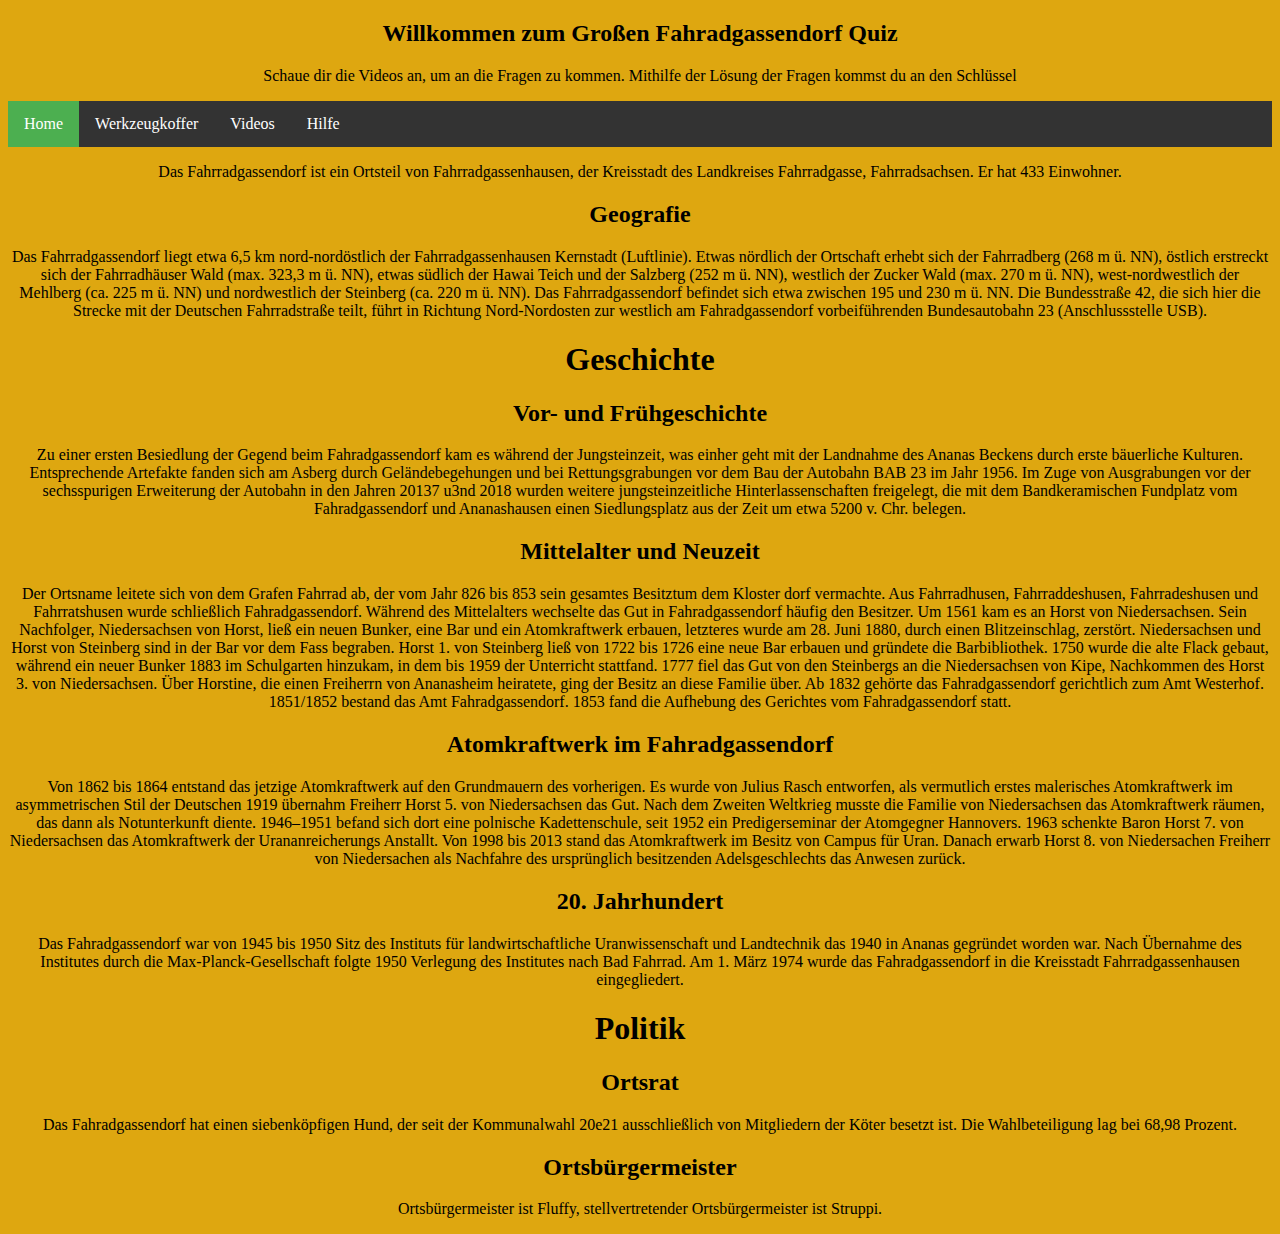
==== src/sites/index.html @ f3efbc8c "aufräumen" ====
<!DOCTYPE html>
<html lang="de">
<head>
    <meta charset="UTF-8">
    <meta http-equiv="X-UA-Compatible" content="IE=edge">
    <meta name="viewport" content="width=device-width, initial-scale=1.0">
    <title>	&#x1F6B2; Willkommen</title>
    <style>
ul {
  list-style-type: none;
  margin: 0;
  padding: 0;
  overflow: hidden;
  background-color: #333;
  position: -webkit-sticky; /* Safari */
  position: sticky;
  top: 0;
}

li {
  float: left;
}

li a {
  display: block;
  color: white;
  text-align: center;
  padding: 14px 16px;
  text-decoration: none;
}

li a:hover {
  background-color: #111;
}

.active {
  background-color: #4CAF50;
}
    </style>
</head>
<body bgcolor=#dea710>
  <div class="header">
    <center>
    <h2>Willkommen zum Großen Fahradgassendorf Quiz</h2>
    <p>Schaue dir die Videos an, um an die Fragen zu kommen. Mithilfe der Lösung der Fragen kommst du an den Schlüssel</p>
    </center>
  </div>
  
  <ul>
    <li><a class="active" href="index.html">Home</a></li>
    <li><a href="werkzeugkoffer.html">Werkzeugkoffer</a></li>
    <li><a href="videos.html">Videos</a></li>
    <li><a href="hilfe.html">Hilfe</a></li>
  </ul>
    <center>
        <p>Das Fahrradgassendorf ist ein Ortsteil von Fahrradgassenhausen, der Kreisstadt des Landkreises Fahrradgasse, Fahrradsachsen. Er hat 433 Einwohner.</p>
        <h2>Geografie</h2>
        <p>Das Fahrradgassendorf liegt etwa 6,5 km nord-nordöstlich der Fahrradgassenhausen Kernstadt (Luftlinie). Etwas nördlich der Ortschaft erhebt sich der Fahrradberg (268 m ü. NN), östlich erstreckt sich der Fahrradhäuser Wald (max. 323,3 m ü. NN), etwas südlich der Hawai Teich und der Salzberg (252 m ü. NN), westlich der Zucker Wald (max. 270 m ü. NN), west-nordwestlich der Mehlberg (ca. 225 m ü. NN) und nordwestlich der Steinberg (ca. 220 m ü. NN). Das Fahrradgassendorf befindet sich etwa zwischen 195 und 230 m ü. NN.

          Die Bundesstraße 42, die sich hier die Strecke mit der Deutschen Fahrradstraße teilt, führt in Richtung Nord-Nordosten zur westlich am Fahradgassendorf vorbeiführenden Bundesautobahn 23 (Anschlussstelle USB). </p>
        
          <h1>Geschichte</h1>
          <h2>Vor- und Frühgeschichte</h2>
          <p>Zu einer ersten Besiedlung der Gegend beim Fahradgassendorf kam es während der Jungsteinzeit, was einher geht mit der Landnahme des Ananas Beckens durch erste bäuerliche Kulturen. Entsprechende Artefakte fanden sich am Asberg durch Geländebegehungen und bei Rettungsgrabungen vor dem Bau der Autobahn BAB 23 im Jahr 1956. Im Zuge von Ausgrabungen vor der sechsspurigen Erweiterung der Autobahn in den Jahren 20137 u3nd 2018 wurden weitere jungsteinzeitliche Hinterlassenschaften freigelegt, die mit dem Bandkeramischen Fundplatz vom Fahradgassendorf und Ananashausen einen Siedlungsplatz aus der Zeit um etwa 5200 v. Chr. belegen.</p>

          <h2>Mittelalter und Neuzeit</h2>
          <p>Der Ortsname leitete sich von dem Grafen Fahrrad ab, der vom Jahr 826 bis 853 sein gesamtes Besitztum dem Kloster dorf vermachte. Aus Fahrradhusen, Fahrraddeshusen, Fahrradeshusen und Fahrratshusen wurde schließlich Fahradgassendorf. Während des Mittelalters wechselte das Gut in Fahradgassendorf häufig den Besitzer. Um 1561 kam es an Horst von Niedersachsen. Sein Nachfolger, Niedersachsen von Horst, ließ ein neuen Bunker, eine Bar und ein Atomkraftwerk erbauen, letzteres wurde am 28. Juni 1880, durch einen Blitzeinschlag, zerstört. Niedersachsen und Horst von Steinberg sind in der Bar vor dem Fass begraben. Horst 1. von Steinberg ließ von 1722 bis 1726 eine neue Bar erbauen und gründete die Barbibliothek. 1750 wurde die alte Flack gebaut, während ein neuer Bunker 1883 im Schulgarten hinzukam, in dem bis 1959 der Unterricht stattfand. 1777 fiel das Gut von den Steinbergs an die Niedersachsen von Kipe, Nachkommen des Horst 3. von Niedersachsen. Über Horstine, die einen Freiherrn von Ananasheim heiratete, ging der Besitz an diese Familie über. Ab 1832 gehörte das Fahradgassendorf gerichtlich zum Amt Westerhof. 1851/1852 bestand das Amt Fahradgassendorf. 1853 fand die Aufhebung des Gerichtes vom Fahradgassendorf statt.</p>


          <h2>Atomkraftwerk im Fahradgassendorf</h2>
        
          <p>Von 1862 bis 1864 entstand das jetzige Atomkraftwerk auf den Grundmauern des vorherigen. Es wurde von Julius Rasch entworfen, als vermutlich erstes malerisches Atomkraftwerk im asymmetrischen Stil der Deutschen 1919 übernahm Freiherr Horst 5. von Niedersachsen das Gut. Nach dem Zweiten Weltkrieg musste die Familie von Niedersachsen das Atomkraftwerk räumen, das dann als Notunterkunft diente. 1946–1951 befand sich dort eine polnische Kadettenschule, seit 1952 ein Predigerseminar der Atomgegner Hannovers. 1963 schenkte Baron Horst 7. von Niedersachsen das Atomkraftwerk der Urananreicherungs Anstallt. Von 1998 bis 2013 stand das Atomkraftwerk im Besitz von Campus für Uran. Danach erwarb Horst 8. von Niedersachen Freiherr von Niedersachen als Nachfahre des ursprünglich besitzenden Adelsgeschlechts das Anwesen zurück.</p>
          
          <h2>20. Jahrhundert</h2>
          <p>Das Fahradgassendorf war von 1945 bis 1950 Sitz des Instituts für landwirtschaftliche Uranwissenschaft und Landtechnik das 1940 in Ananas gegründet worden war. Nach Übernahme des Institutes durch die Max-Planck-Gesellschaft folgte 1950 Verlegung des Institutes nach Bad Fahrrad.

            Am 1. März 1974 wurde das Fahradgassendorf in die Kreisstadt Fahrradgassenhausen eingegliedert.</p>


          <h1>Politik</h1>
          <h2>Ortsrat</h2>
          <p>Das Fahradgassendorf hat einen siebenköpfigen Hund, der seit der Kommunalwahl 20e21 ausschließlich von Mitgliedern der Köter besetzt ist. Die Wahlbeteiligung lag bei 68,98 Prozent.</p>
          <h2>Ortsbürgermeister</h2>
          <p>Ortsbürgermeister ist Fluffy, stellvertretender Ortsbürgermeister ist Struppi. </p>





        </center>
    
</body>
</html>
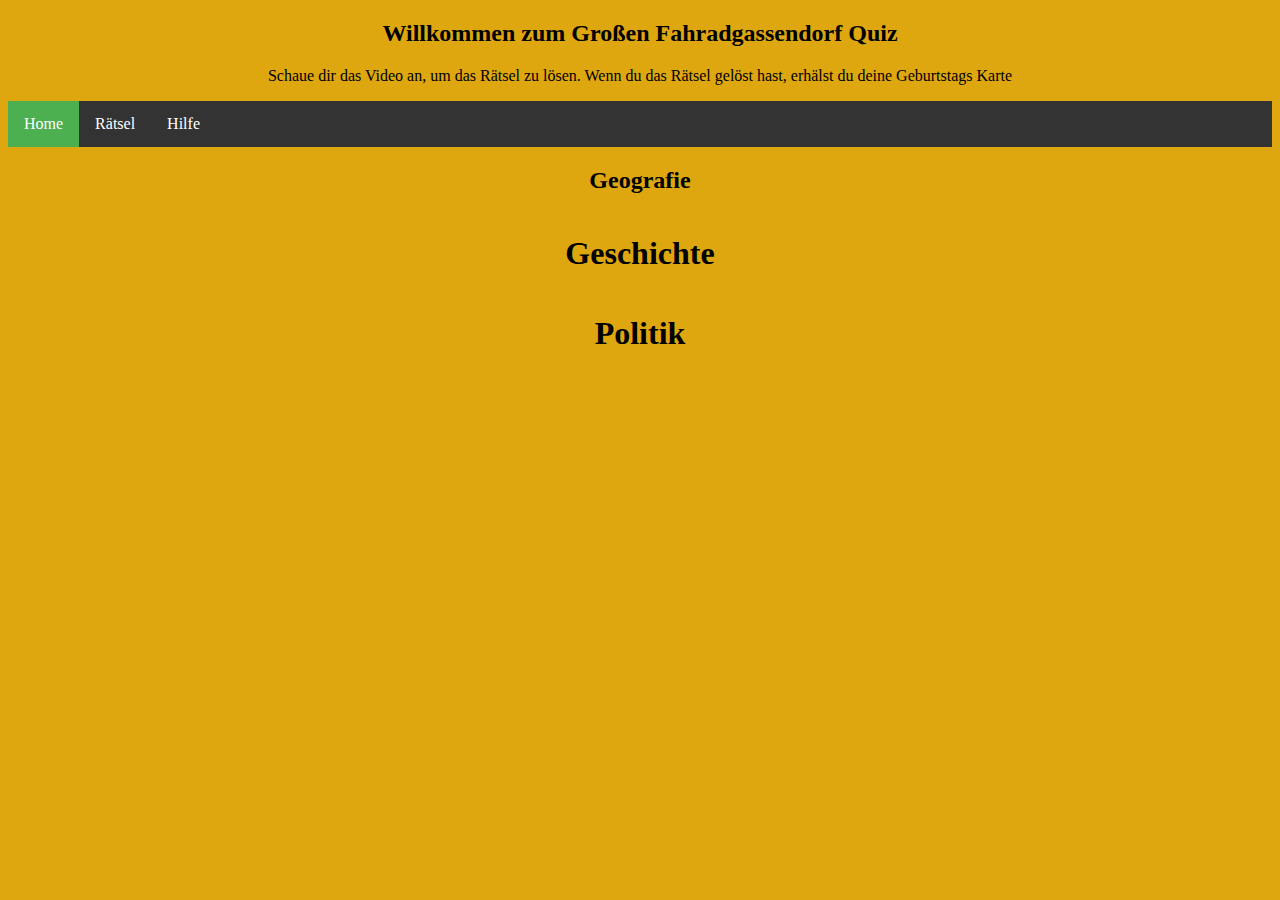
==== commit c068a3d6: "ein paar sachen" ====
--- a/src/sites/index.html
+++ b/src/sites/index.html
@@ -36,30 +36,57 @@
 .active {
   background-color: #4CAF50;
 }
+
+summary::-webkit-details-marker,	
+            summary::marker {
+              content:  ""; /* Verwendung des "Pfeil"-Symbols anstelle des Dreiecks */
+              color: rgb(0, 0, 0);
+              font-size: 2em;
+              font-weight: bold;
+              transition: all 0.5s;  
+            }	
+
+
+            details[open] summary::-webkit-details-marker,
+            details[open] summary::marker {
+              content:  "  ";
+
+            }
+            table, th, td, caption {
+              border: thick solid #33363d;
+              border-collapse: collapse; 
+            }
+
     </style>
 </head>
 <body bgcolor=#dea710>
   <div class="header">
     <center>
     <h2>Willkommen zum Großen Fahradgassendorf Quiz</h2>
-    <p>Schaue dir die Videos an, um an die Fragen zu kommen. Mithilfe der Lösung der Fragen kommst du an den Schlüssel</p>
+    <p>Schaue dir das Video an, um das Rätsel zu lösen. Wenn du das Rätsel gelöst hast, erhälst du deine Geburtstags Karte</p>
     </center>
   </div>
   
   <ul>
-    <li><a class="active" href="index.html">Home</a></li>
-    <li><a href="werkzeugkoffer.html">Werkzeugkoffer</a></li>
-    <li><a href="videos.html">Videos</a></li>
-    <li><a href="hilfe.html">Hilfe</a></li>
+    <li><a class="active" href="/">Home</a></li>
+    <li><a href="/raetsel">Rätsel</a></li>
+    <li><a href="/hilfe">Hilfe</a></li>
   </ul>
     <center>
-        <p>Das Fahrradgassendorf ist ein Ortsteil von Fahrradgassenhausen, der Kreisstadt des Landkreises Fahrradgasse, Fahrradsachsen. Er hat 433 Einwohner.</p>
+       
+        <details>
+          <summary>
         <h2>Geografie</h2>
+      </summary>
+      <p>Das Fahrradgassendorf ist ein Ortsteil von Fahrradgassenhausen, der Kreisstadt des Landkreises Fahrradgasse, Fahrradsachsen. Er hat 433 Einwohner.</p>
         <p>Das Fahrradgassendorf liegt etwa 6,5 km nord-nordöstlich der Fahrradgassenhausen Kernstadt (Luftlinie). Etwas nördlich der Ortschaft erhebt sich der Fahrradberg (268 m ü. NN), östlich erstreckt sich der Fahrradhäuser Wald (max. 323,3 m ü. NN), etwas südlich der Hawai Teich und der Salzberg (252 m ü. NN), westlich der Zucker Wald (max. 270 m ü. NN), west-nordwestlich der Mehlberg (ca. 225 m ü. NN) und nordwestlich der Steinberg (ca. 220 m ü. NN). Das Fahrradgassendorf befindet sich etwa zwischen 195 und 230 m ü. NN.
 
           Die Bundesstraße 42, die sich hier die Strecke mit der Deutschen Fahrradstraße teilt, führt in Richtung Nord-Nordosten zur westlich am Fahradgassendorf vorbeiführenden Bundesautobahn 23 (Anschlussstelle USB). </p>
-        
+        </details>
+        <details>
+          <summary>
           <h1>Geschichte</h1>
+        </summary>
           <h2>Vor- und Frühgeschichte</h2>
           <p>Zu einer ersten Besiedlung der Gegend beim Fahradgassendorf kam es während der Jungsteinzeit, was einher geht mit der Landnahme des Ananas Beckens durch erste bäuerliche Kulturen. Entsprechende Artefakte fanden sich am Asberg durch Geländebegehungen und bei Rettungsgrabungen vor dem Bau der Autobahn BAB 23 im Jahr 1956. Im Zuge von Ausgrabungen vor der sechsspurigen Erweiterung der Autobahn in den Jahren 20137 u3nd 2018 wurden weitere jungsteinzeitliche Hinterlassenschaften freigelegt, die mit dem Bandkeramischen Fundplatz vom Fahradgassendorf und Ananashausen einen Siedlungsplatz aus der Zeit um etwa 5200 v. Chr. belegen.</p>
 
@@ -76,8 +103,11 @@
 
             Am 1. März 1974 wurde das Fahradgassendorf in die Kreisstadt Fahrradgassenhausen eingegliedert.</p>
 
-
+</details>
+<details>
+  <summary>
           <h1>Politik</h1>
+        </summary>
           <h2>Ortsrat</h2>
           <p>Das Fahradgassendorf hat einen siebenköpfigen Hund, der seit der Kommunalwahl 20e21 ausschließlich von Mitgliedern der Köter besetzt ist. Die Wahlbeteiligung lag bei 68,98 Prozent.</p>
           <h2>Ortsbürgermeister</h2>
@@ -85,7 +115,7 @@
 
 
 
-
+        </details>
 
         </center>
     
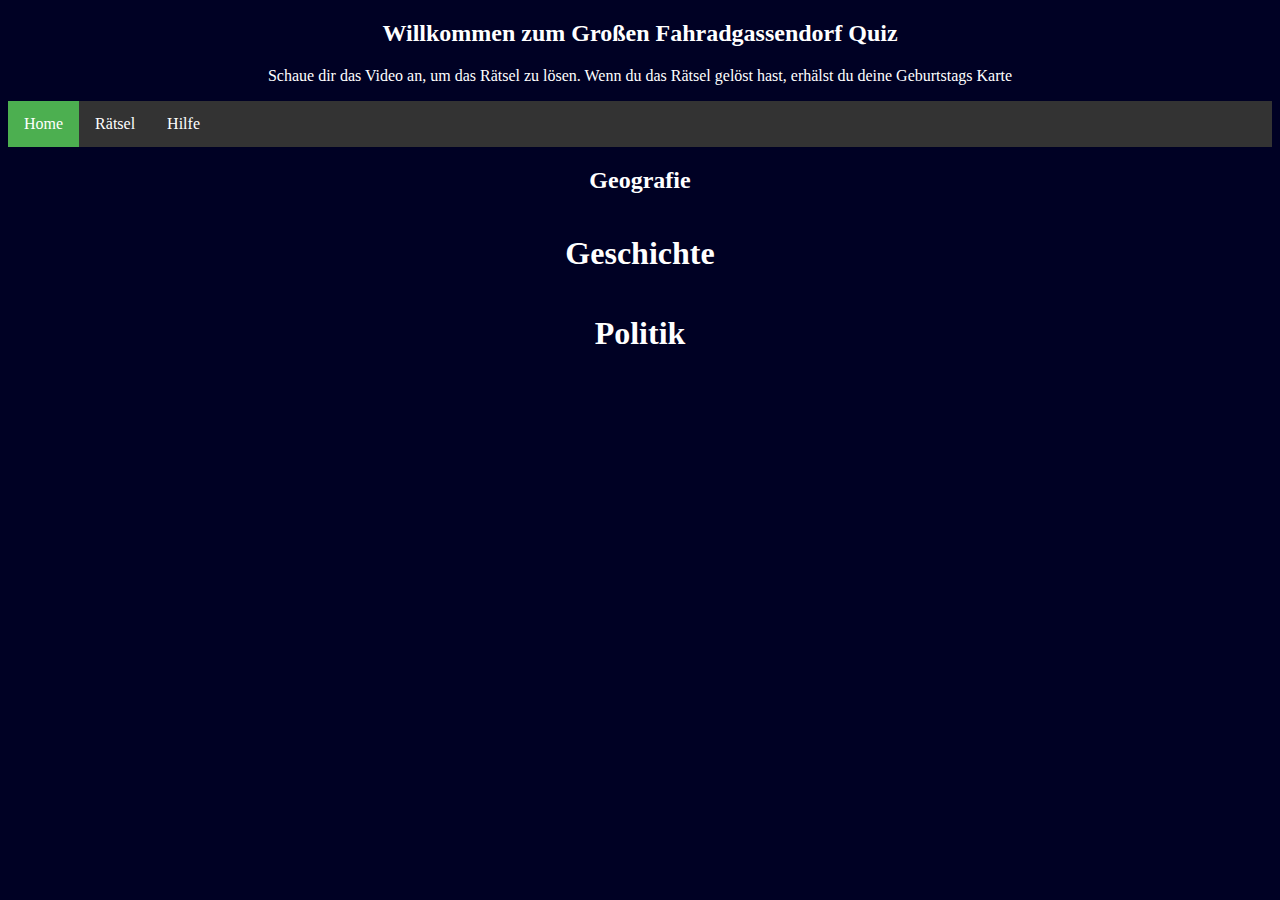
==== commit 7c36c6d3: "main page color change" ====
--- a/src/sites/index.html
+++ b/src/sites/index.html
@@ -59,7 +59,7 @@
 
     </style>
 </head>
-<body bgcolor=#dea710>
+<body bgcolor=#000124 style="color: white">
   <div class="header">
     <center>
     <h2>Willkommen zum Großen Fahradgassendorf Quiz</h2>
@@ -120,4 +120,4 @@
         </center>
     
 </body>
-</html>+</html>
